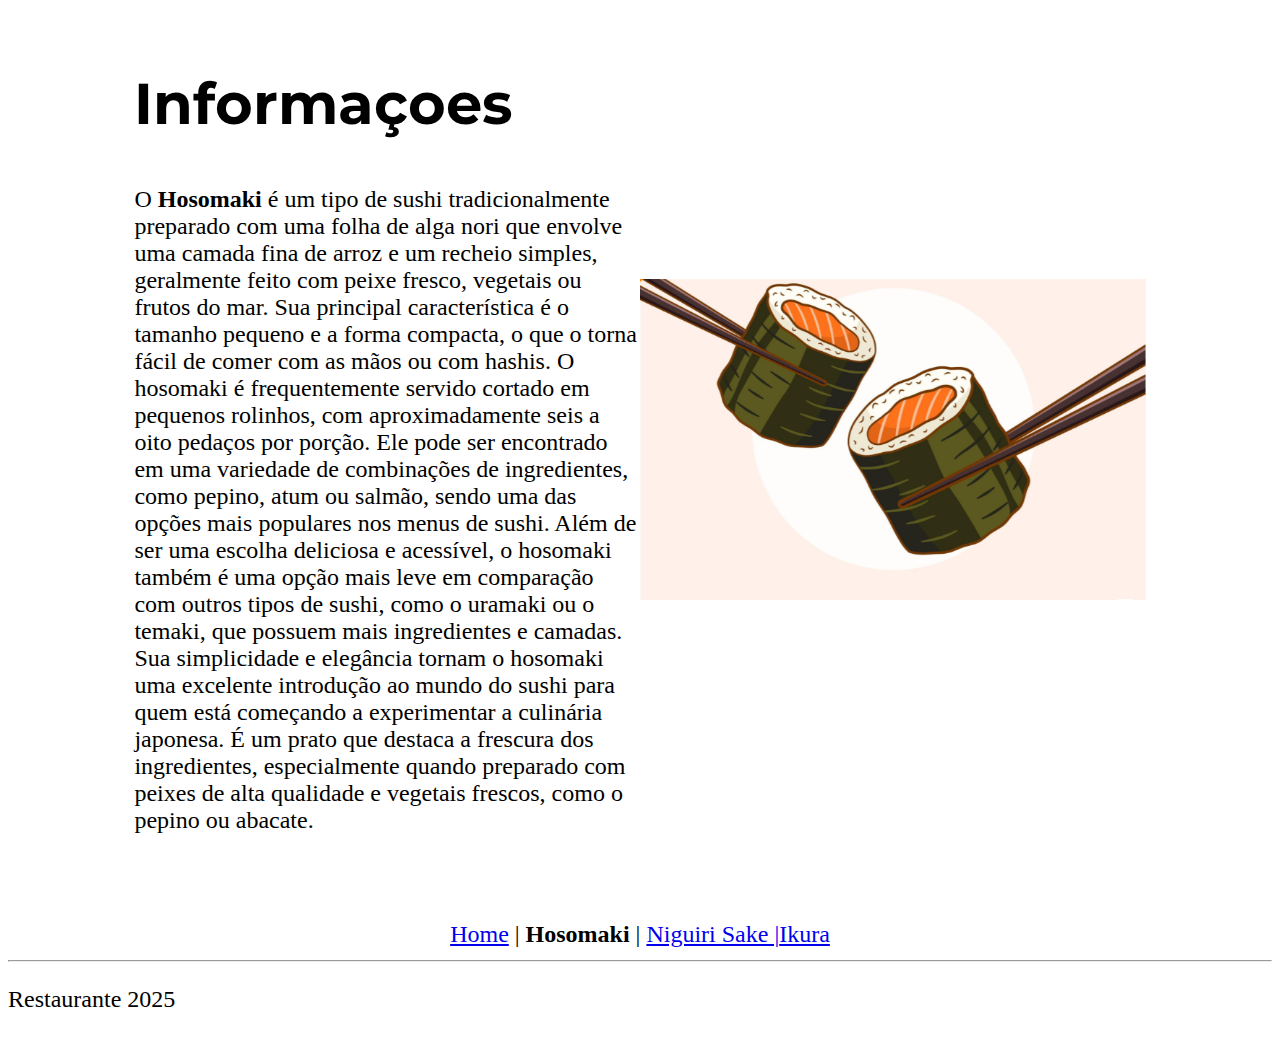
==== hosomaki.html @ 34638b2f "corrido css" ====
<!DOCTYPE html>
<html lang="en">
<head>
    <meta charset="UTF-8">
    <meta name="viewport" content="width=device-width, initial-scale=1.0">
    <title>Hosomaki Sake</title>
    <link rel="stylesheet" href="style.css">
</head>
<section class="sections ">
<div class="centralizar-img">
    <div class="info">

<h2>Informaçoes</h2>
<p>
    O <strong>Hosomaki</strong> é um tipo de sushi tradicionalmente preparado com uma folha de alga nori que envolve uma camada fina de arroz e um recheio simples, geralmente feito com peixe fresco, vegetais ou frutos do mar. Sua principal característica é o tamanho pequeno e a forma compacta, o que o torna fácil de comer com as mãos ou com hashis. O hosomaki é frequentemente servido cortado em pequenos rolinhos, com aproximadamente seis a oito pedaços por porção. Ele pode ser encontrado em uma variedade de combinações de ingredientes, como pepino, atum ou salmão, sendo uma das opções mais populares nos menus de sushi.

    Além de ser uma escolha deliciosa e acessível, o hosomaki também é uma opção mais leve em comparação com outros tipos de sushi, como o uramaki ou o temaki, que possuem mais ingredientes e camadas. Sua simplicidade e elegância tornam o hosomaki uma excelente introdução ao mundo do sushi para quem está começando a experimentar a culinária japonesa. É um prato que destaca a frescura dos ingredientes, especialmente quando preparado com peixes de alta qualidade e vegetais frescos, como o pepino ou abacate.</p>
</div>
<div class="imagem">
    <img src="images/hosomaki.png" alt ="Hosomaki">
</div>
</div>
</section>
    <section class="nav">
        <a href="index.html">Home</a> | <strong>Hosomaki</strong> |  <a href="sake.html">Niguiri Sake |</a><a href="ikura.html">Ikura</a>
    </section>
    <hr>

    <footer class="footer">
        <p>Restaurante 2025</p>
    </footer>
<body>
    
</body>
</html>
---- style.css ----
@import url('https://fonts.googleapis.com/css2?family=Montserrat:ital,wght@0,100..900;1,100..900&display=swap');

body {
    font-size: 1.5rem;

}

header {
    text-align: center;
    background-image: url('images/img_header.png');
    background-size: cover;
    background-position: center;
    height: 200px; /* Ajuste a altura conforme necessário */
}
header h1 {
    padding-top: 3%;
    text-shadow: 
    -2px -2px 0 black,  
    2px -2px 0 black,
   -2px  2px 0 black,
    2px  2px 0 black; 
}
.hero {
    background-color: rgb(255, 252, 98);
    display: flex;
    flex-wrap: wrap;
    justify-content: center;
    gap: 20px;
}
.hero img {
    margin: 20px;
    margin-top: 30px;
    width: 250px;
    transition: transform 0.3s ease-in-out;
}
.hero a img:hover {
    transform: scale(1.1);
}
h1 {
    font-family: "Montserrat", serif;
    font-size: 2.5em;
    color: rgb(192, 12, 192);

}
h2 {
    font-size: 2.4em;
    font-family: "Montserrat", serif;
}
p { 
    font-size:1.0em;

}


.sections {
    padding-top: 1%;
    width: 80%;
    margin: 0 auto; 
}


.centralizar-img {
    display: flex;
    align-items: center; 
    justify-content: space-between; 
}
.info {
    
    max-width: 50%;
    text-align: left;

}
.imagem {
    width: 50%;
    display: flex;
    justify-content: center;
}
.imagem img {
    max-width: 100%;
    height: auto;
}


.nav {
    padding-top: 5%;
    text-align: center;
}
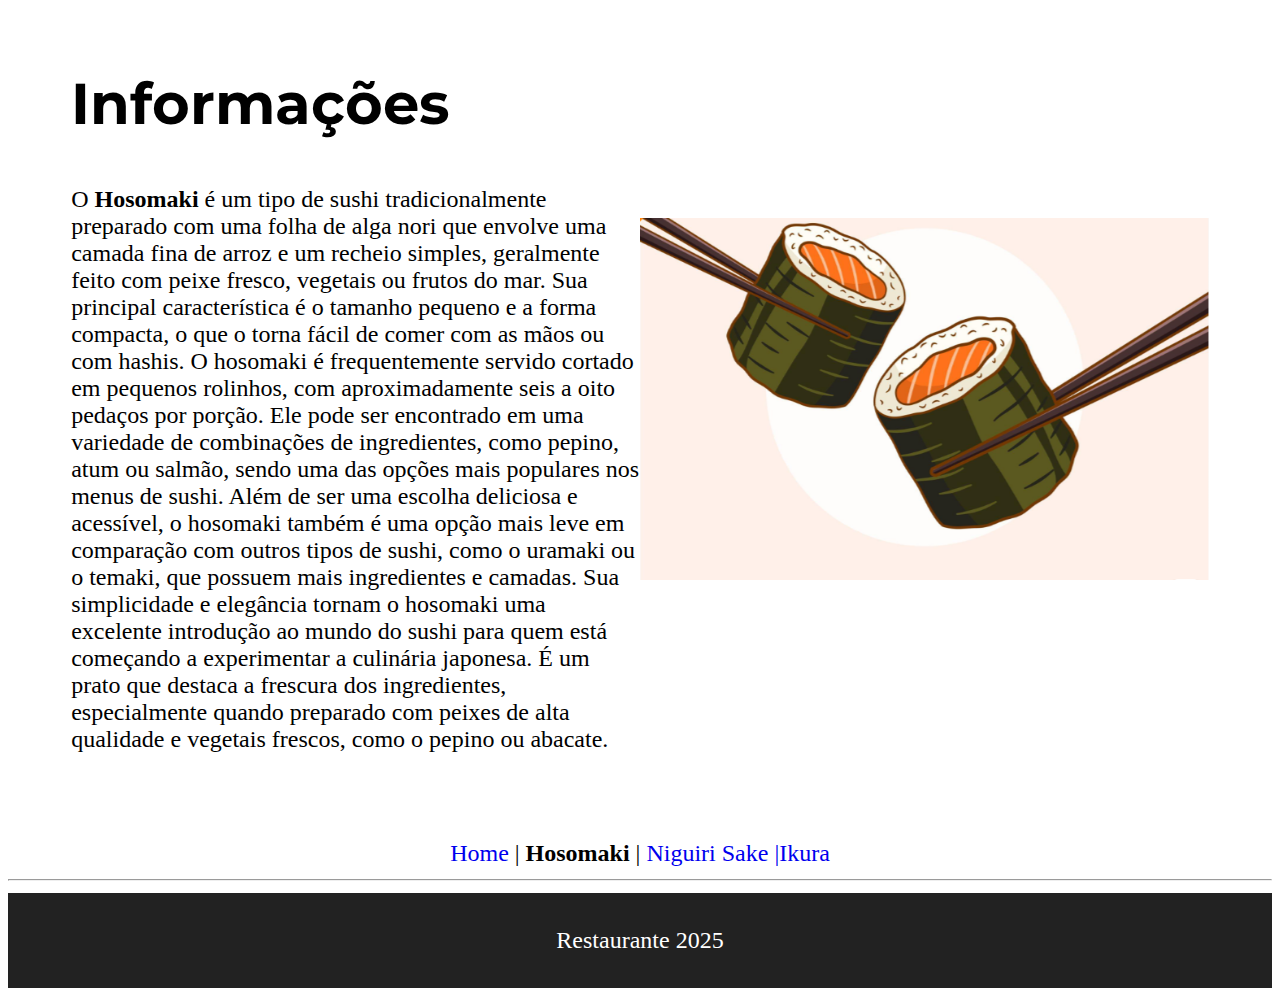
==== commit 3cb89187: "atualizado" ====
--- a/hosomaki.html
+++ b/hosomaki.html
@@ -10,7 +10,7 @@
 <div class="centralizar-img">
     <div class="info">
 
-<h2>Informaçoes</h2>
+<h2>Informações</h2>
 <p>
     O <strong>Hosomaki</strong> é um tipo de sushi tradicionalmente preparado com uma folha de alga nori que envolve uma camada fina de arroz e um recheio simples, geralmente feito com peixe fresco, vegetais ou frutos do mar. Sua principal característica é o tamanho pequeno e a forma compacta, o que o torna fácil de comer com as mãos ou com hashis. O hosomaki é frequentemente servido cortado em pequenos rolinhos, com aproximadamente seis a oito pedaços por porção. Ele pode ser encontrado em uma variedade de combinações de ingredientes, como pepino, atum ou salmão, sendo uma das opções mais populares nos menus de sushi.
 
--- a/style.css
+++ b/style.css
@@ -16,7 +16,7 @@
 header h1 {
     padding-top: 3%;
     text-shadow: 
-    -2px -2px 0 black,  
+   -2px -2px 0 black,  
     2px -2px 0 black,
    -2px  2px 0 black,
     2px  2px 0 black; 
@@ -28,6 +28,19 @@
     justify-content: center;
     gap: 20px;
 }
+a:link {
+    text-decoration: none;
+}
+a:visited{
+    color: rgb(29, 40, 190);
+}
+a:hover {
+    background-color: rgb(237, 255, 71);
+}
+a:active {
+   color: green;
+}
+
 .hero img {
     margin: 20px;
     margin-top: 30px;
@@ -55,7 +68,7 @@
 
 .sections {
     padding-top: 1%;
-    width: 80%;
+    width: 90%;
     margin: 0 auto; 
 }
 
@@ -85,4 +98,11 @@
 .nav {
     padding-top: 5%;
     text-align: center;
+}
+
+footer {
+    text-align: center;
+    background-color: #222;
+    color: white;
+    padding: 10px;
 }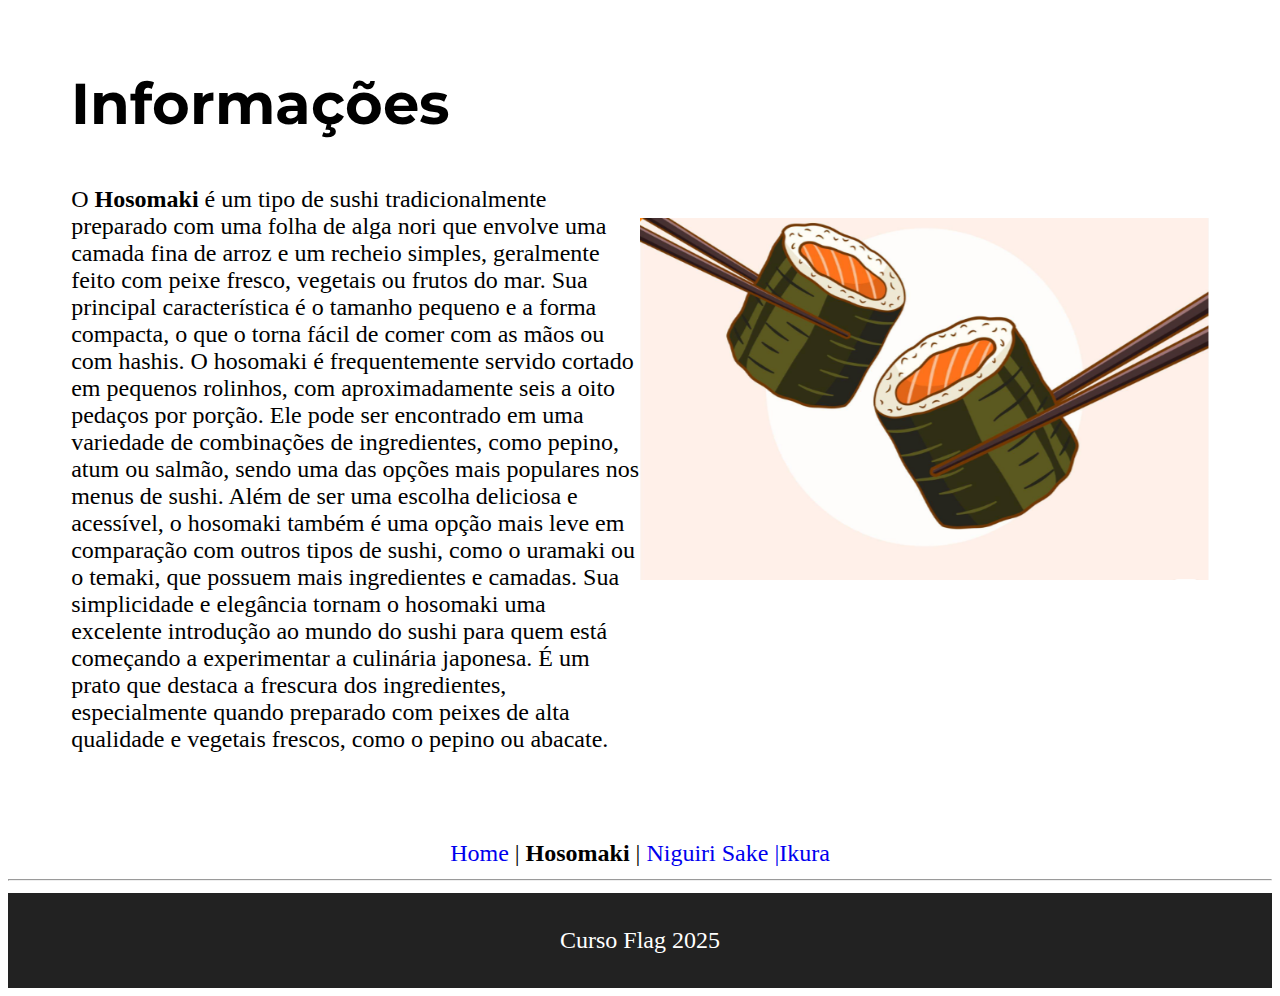
==== commit 9c3277d9: "adicionado borda em icons" ====
--- a/hosomaki.html
+++ b/hosomaki.html
@@ -27,7 +27,7 @@
     <hr>
 
     <footer class="footer">
-        <p>Restaurante 2025</p>
+        <p>Curso Flag 2025</p>
     </footer>
 <body>
     
--- a/style.css
+++ b/style.css
@@ -35,7 +35,7 @@
     color: rgb(29, 40, 190);
 }
 a:hover {
-    background-color: rgb(237, 255, 71);
+    background-color: rgb(255, 252, 98);
 }
 a:active {
    color: green;
@@ -49,6 +49,17 @@
 }
 .hero a img:hover {
     transform: scale(1.1);
+    border:2px solid rgb(54, 56, 143);
+}
+
+a img {
+    border-radius: 10%;
+    border:2px solid rgb(155, 155, 155);
+}
+a p {
+    text-align: center;
+    margin-top: auto;
+    color: #222;
 }
 h1 {
     font-family: "Montserrat", serif;
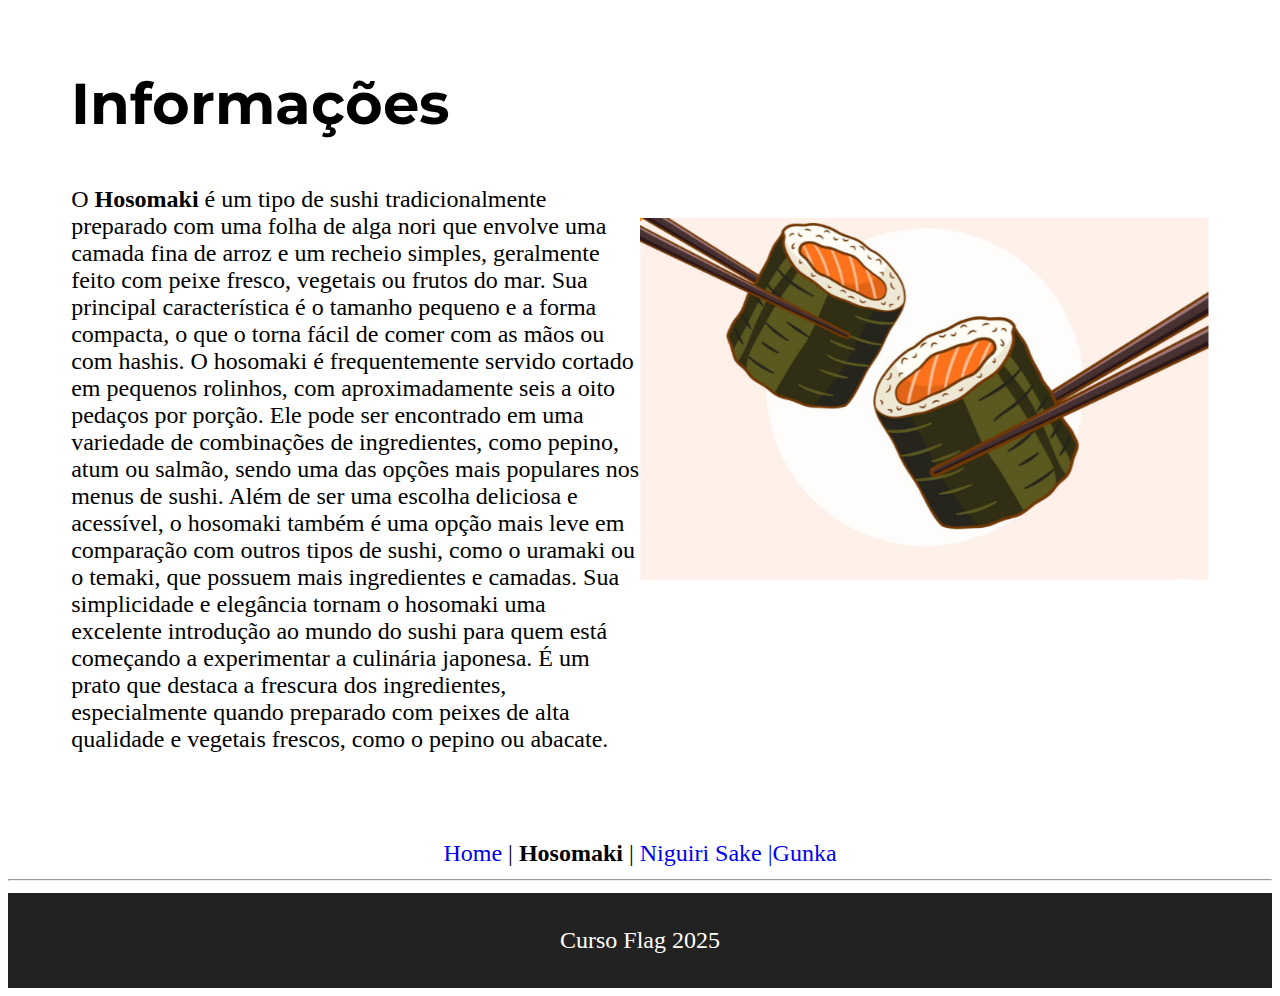
==== commit 074c40c9: "adicionado borda em icons" ====
--- a/hosomaki.html
+++ b/hosomaki.html
@@ -22,11 +22,11 @@
 </div>
 </section>
     <section class="nav">
-        <a href="index.html">Home</a> | <strong>Hosomaki</strong> |  <a href="sake.html">Niguiri Sake |</a><a href="ikura.html">Ikura</a>
+        <a href="index.html">Home</a> | <strong>Hosomaki</strong> |  <a href="sake.html">Niguiri Sake |</a><a href="ikura.html">Gunka</a>
     </section>
     <hr>
 
-    <footer class="footer">
+    <footer>
         <p>Curso Flag 2025</p>
     </footer>
 <body>
